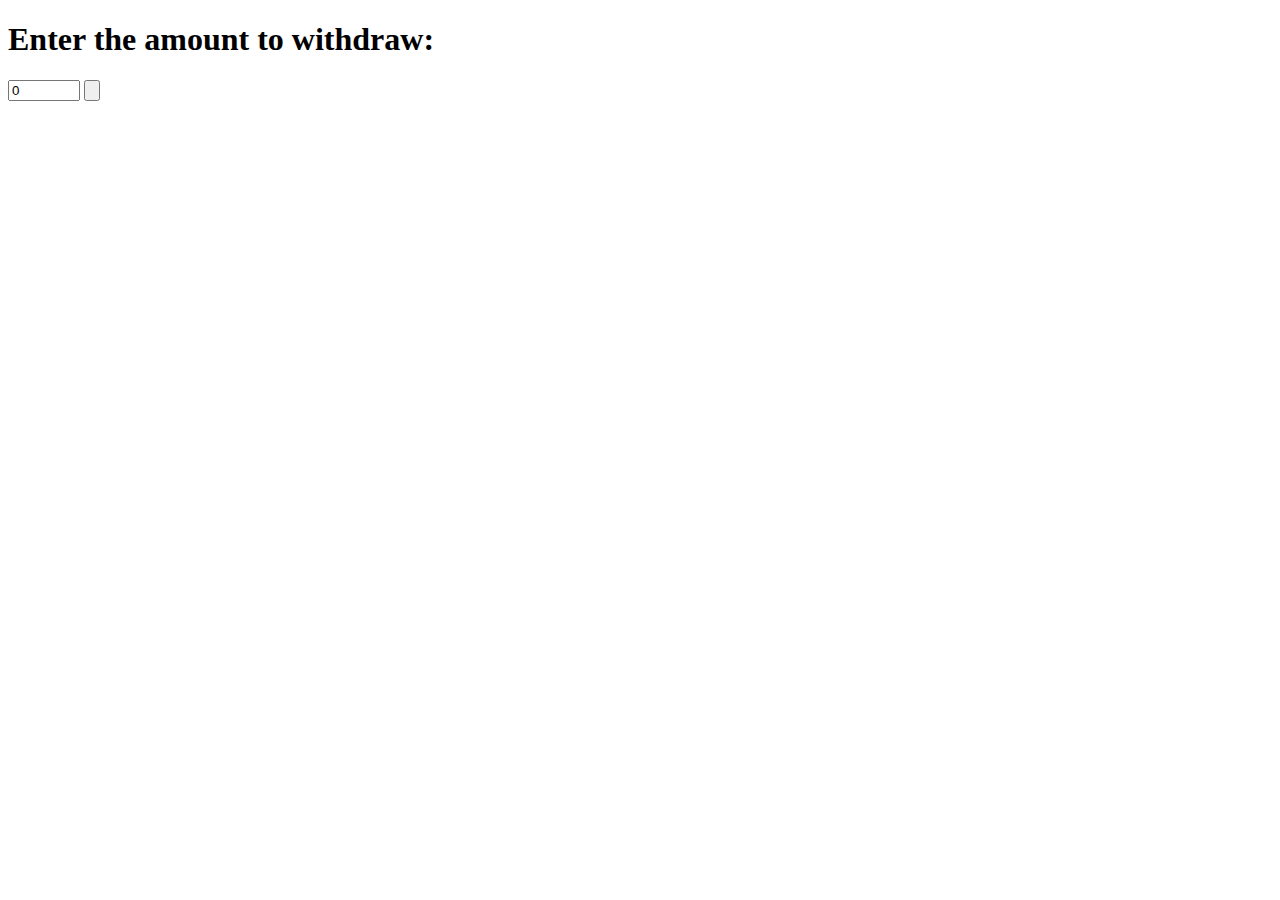
==== src/main/resources/templates/otherAmount.html @ b83971bc "temp" ====
<!DOCTYPE HTML>
<html xmlns:th="http://www.thymeleaf.org">
   <head>

      <title>menu</title>
   </head>
   <body>
      <h1>Enter the amount to withdraw:</h1>
      <form class="" action="/withdraw" method="post">
          <input type="number" name="amount" value="0" step="10" min="10" max="1000">
          <input type="submit" name="" value="">
      </form>
   </body>
</html>
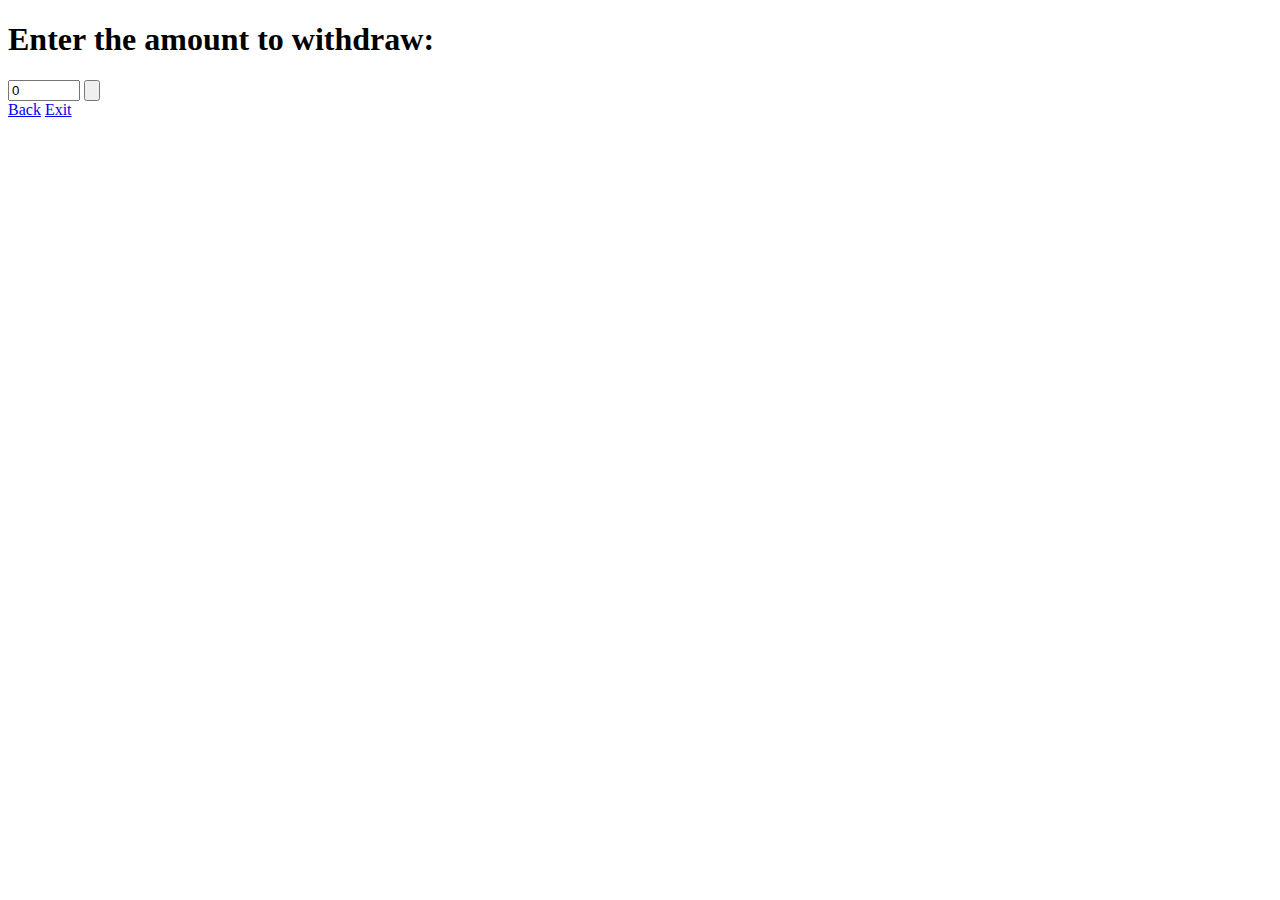
==== commit 14fc4ffa: "temp" ====
--- a/src/main/resources/templates/otherAmount.html
+++ b/src/main/resources/templates/otherAmount.html
@@ -10,5 +10,7 @@
           <input type="number" name="amount" value="0" step="10" min="10" max="1000">
           <input type="submit" name="" value="">
       </form>
+      <a href="/menu">Back</a>
+      <a href="/logout">Exit</a>
    </body>
 </html>
